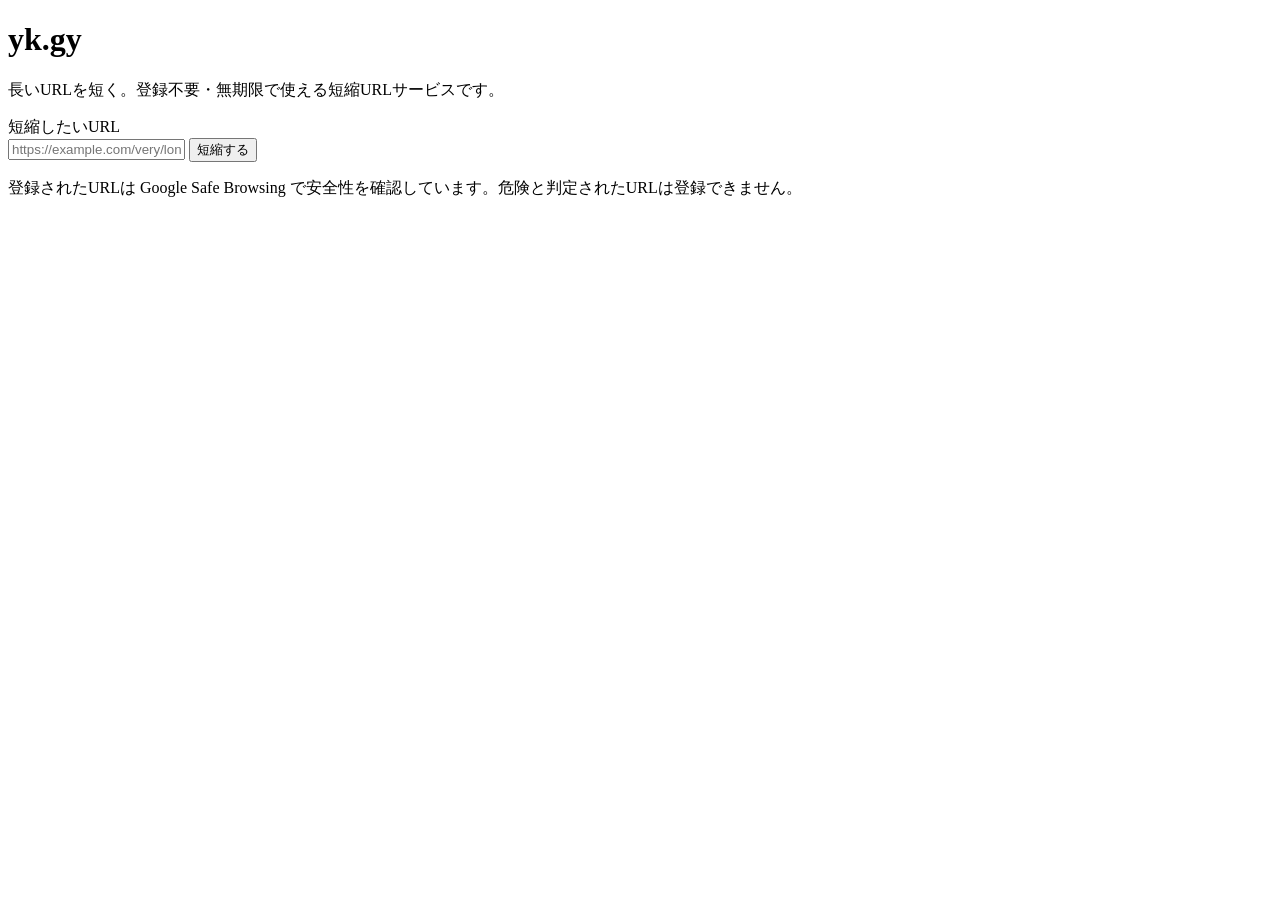
==== web/index.html @ fb18a43f "feat: URL shortener on Fastly Compute (Go) with CI/CD for dev and production - Go Compute app: 7-cha" ====
<!doctype html>
<html lang="ja">
<head>
  <meta charset="utf-8">
  <meta name="viewport" content="width=device-width, initial-scale=1">
  <title>yk.gy — URL短縮</title>
  <meta name="description" content="長いURLを7文字の短いURLに変換します。">
  <link rel="icon" href="/favicon.svg" type="image/svg+xml">
  <link rel="stylesheet" href="/style.css">
  <script src="/app.js" defer></script>
</head>
<body>
  <main class="container">
    <header>
      <h1>yk.gy</h1>
      <p class="lead">長いURLを短く。登録不要・無期限で使える短縮URLサービスです。</p>
    </header>

    <form id="shorten-form" class="card" novalidate>
      <label for="url-input">短縮したいURL</label>
      <div class="row">
        <input id="url-input" name="url" type="url" inputmode="url" autocomplete="url"
               placeholder="https://example.com/very/long/path" maxlength="2048" required>
        <button id="submit-btn" type="submit">短縮する</button>
      </div>
      <p id="error" class="error" role="alert" hidden></p>
    </form>

    <section id="result" class="card result" hidden aria-live="polite">
      <p class="label">短縮URL</p>
      <div class="row">
        <input id="short-url" type="text" readonly aria-label="短縮URL">
        <button id="copy-btn" type="button">コピー</button>
      </div>
      <p class="original">元のURL: <span id="original-url"></span></p>
      <p id="copy-status" class="status" role="status"></p>
    </section>

    <footer>
      <p>登録されたURLは Google Safe Browsing で安全性を確認しています。危険と判定されたURLは登録できません。</p>
      <p class="env" id="env-badge" hidden></p>
    </footer>
  </main>
</body>
</html>
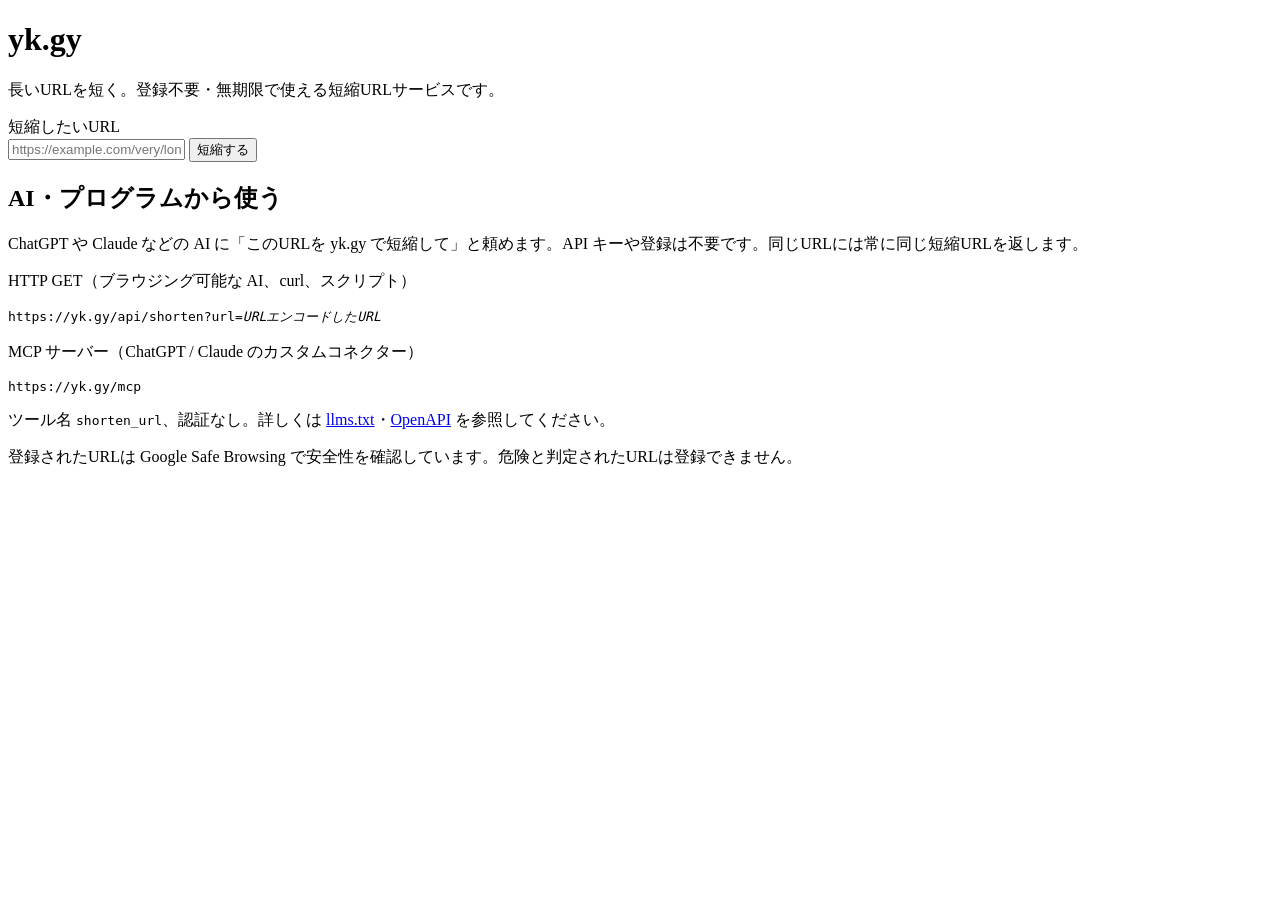
==== commit d2c44d65: "feat: make yk.gy usable by AI assistants (GET API, MCP server, llms.txt, OpenAPI) - GET /api/shorten" ====
--- a/web/index.html
+++ b/web/index.html
@@ -6,6 +6,8 @@
   <title>yk.gy — URL短縮</title>
   <meta name="description" content="長いURLを7文字の短いURLに変換します。">
   <link rel="icon" href="/favicon.svg" type="image/svg+xml">
+  <link rel="alternate" type="text/markdown" href="/llms.txt" title="LLM向けの使い方 (llms.txt)">
+  <link rel="service-desc" type="application/openapi+json" href="/openapi.json">
   <link rel="stylesheet" href="/style.css">
   <script src="/app.js" defer></script>
 </head>
@@ -36,6 +38,16 @@
       <p id="copy-status" class="status" role="status"></p>
     </section>
 
+    <section class="card ai" aria-labelledby="ai-heading">
+      <h2 id="ai-heading">AI・プログラムから使う</h2>
+      <p>ChatGPT や Claude などの AI に「このURLを yk.gy で短縮して」と頼めます。API キーや登録は不要です。同じURLには常に同じ短縮URLを返します。</p>
+      <p class="label">HTTP GET（ブラウジング可能な AI、curl、スクリプト）</p>
+      <pre><code><span class="base-url">https://yk.gy</span>/api/shorten?url=<var>URLエンコードしたURL</var></code></pre>
+      <p class="label">MCP サーバー（ChatGPT / Claude のカスタムコネクター）</p>
+      <pre><code><span class="base-url">https://yk.gy</span>/mcp</code></pre>
+      <p class="note">ツール名 <code>shorten_url</code>、認証なし。詳しくは <a href="/llms.txt">llms.txt</a>・<a href="/openapi.json">OpenAPI</a> を参照してください。</p>
+    </section>
+
     <footer>
       <p>登録されたURLは Google Safe Browsing で安全性を確認しています。危険と判定されたURLは登録できません。</p>
       <p class="env" id="env-badge" hidden></p>
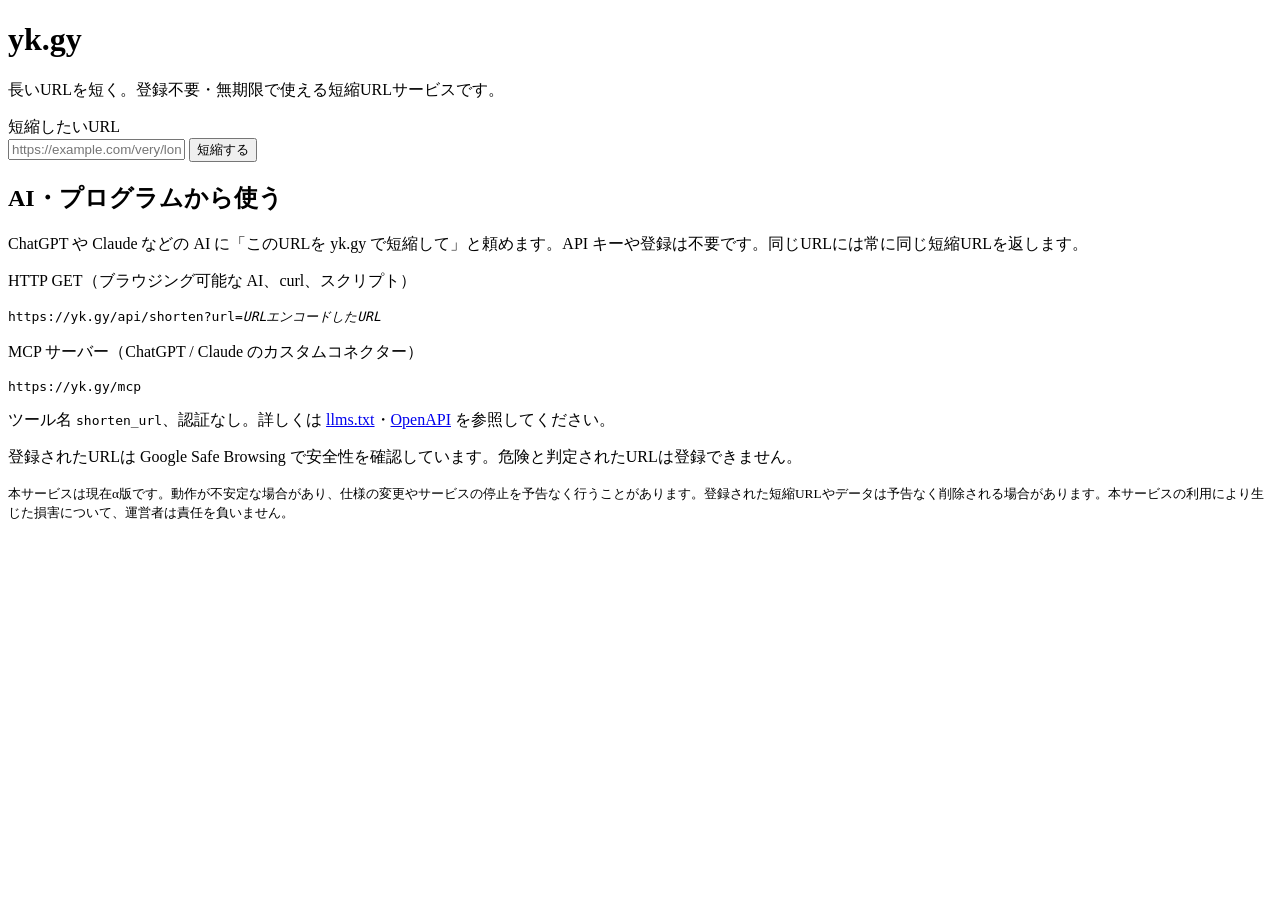
==== commit 85708be2: "feat(ui): alpha-version disclaimer; fix(setup): bind unbound domains, own default domains - Footer: " ====
--- a/web/index.html
+++ b/web/index.html
@@ -50,6 +50,7 @@
 
     <footer>
       <p>登録されたURLは Google Safe Browsing で安全性を確認しています。危険と判定されたURLは登録できません。</p>
+      <p class="disclaimer"><small>本サービスは現在α版です。動作が不安定な場合があり、仕様の変更やサービスの停止を予告なく行うことがあります。登録された短縮URLやデータは予告なく削除される場合があります。本サービスの利用により生じた損害について、運営者は責任を負いません。</small></p>
       <p class="env" id="env-badge" hidden></p>
     </footer>
   </main>
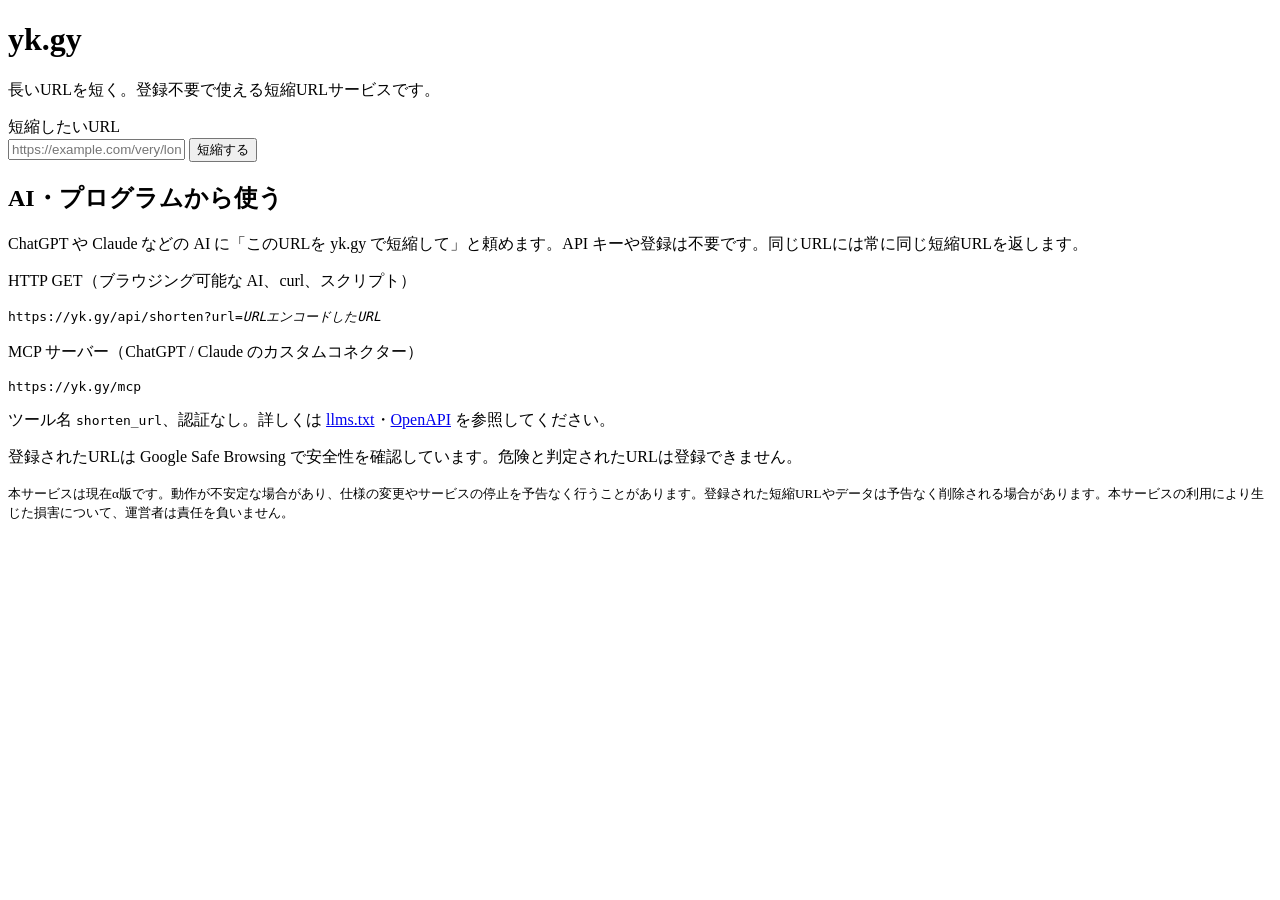
==== commit ef2de334: "無期限表記を削除" ====
--- a/web/index.html
+++ b/web/index.html
@@ -1,5 +1,6 @@
 <!doctype html>
 <html lang="ja">
+
 <head>
   <meta charset="utf-8">
   <meta name="viewport" content="width=device-width, initial-scale=1">
@@ -11,18 +12,19 @@
   <link rel="stylesheet" href="/style.css">
   <script src="/app.js" defer></script>
 </head>
+
 <body>
   <main class="container">
     <header>
       <h1>yk.gy</h1>
-      <p class="lead">長いURLを短く。登録不要・無期限で使える短縮URLサービスです。</p>
+      <p class="lead">長いURLを短く。登録不要で使える短縮URLサービスです。</p>
     </header>
 
     <form id="shorten-form" class="card" novalidate>
       <label for="url-input">短縮したいURL</label>
       <div class="row">
         <input id="url-input" name="url" type="url" inputmode="url" autocomplete="url"
-               placeholder="https://example.com/very/long/path" maxlength="2048" required>
+          placeholder="https://example.com/very/long/path" maxlength="2048" required>
         <button id="submit-btn" type="submit">短縮する</button>
       </div>
       <p id="error" class="error" role="alert" hidden></p>
@@ -45,14 +47,18 @@
       <pre><code><span class="base-url">https://yk.gy</span>/api/shorten?url=<var>URLエンコードしたURL</var></code></pre>
       <p class="label">MCP サーバー（ChatGPT / Claude のカスタムコネクター）</p>
       <pre><code><span class="base-url">https://yk.gy</span>/mcp</code></pre>
-      <p class="note">ツール名 <code>shorten_url</code>、認証なし。詳しくは <a href="/llms.txt">llms.txt</a>・<a href="/openapi.json">OpenAPI</a> を参照してください。</p>
+      <p class="note">ツール名 <code>shorten_url</code>、認証なし。詳しくは <a href="/llms.txt">llms.txt</a>・<a
+          href="/openapi.json">OpenAPI</a> を参照してください。</p>
     </section>
 
     <footer>
       <p>登録されたURLは Google Safe Browsing で安全性を確認しています。危険と判定されたURLは登録できません。</p>
-      <p class="disclaimer"><small>本サービスは現在α版です。動作が不安定な場合があり、仕様の変更やサービスの停止を予告なく行うことがあります。登録された短縮URLやデータは予告なく削除される場合があります。本サービスの利用により生じた損害について、運営者は責任を負いません。</small></p>
+      <p class="disclaimer">
+        <small>本サービスは現在α版です。動作が不安定な場合があり、仕様の変更やサービスの停止を予告なく行うことがあります。登録された短縮URLやデータは予告なく削除される場合があります。本サービスの利用により生じた損害について、運営者は責任を負いません。</small>
+      </p>
       <p class="env" id="env-badge" hidden></p>
     </footer>
   </main>
 </body>
-</html>
+
+</html>
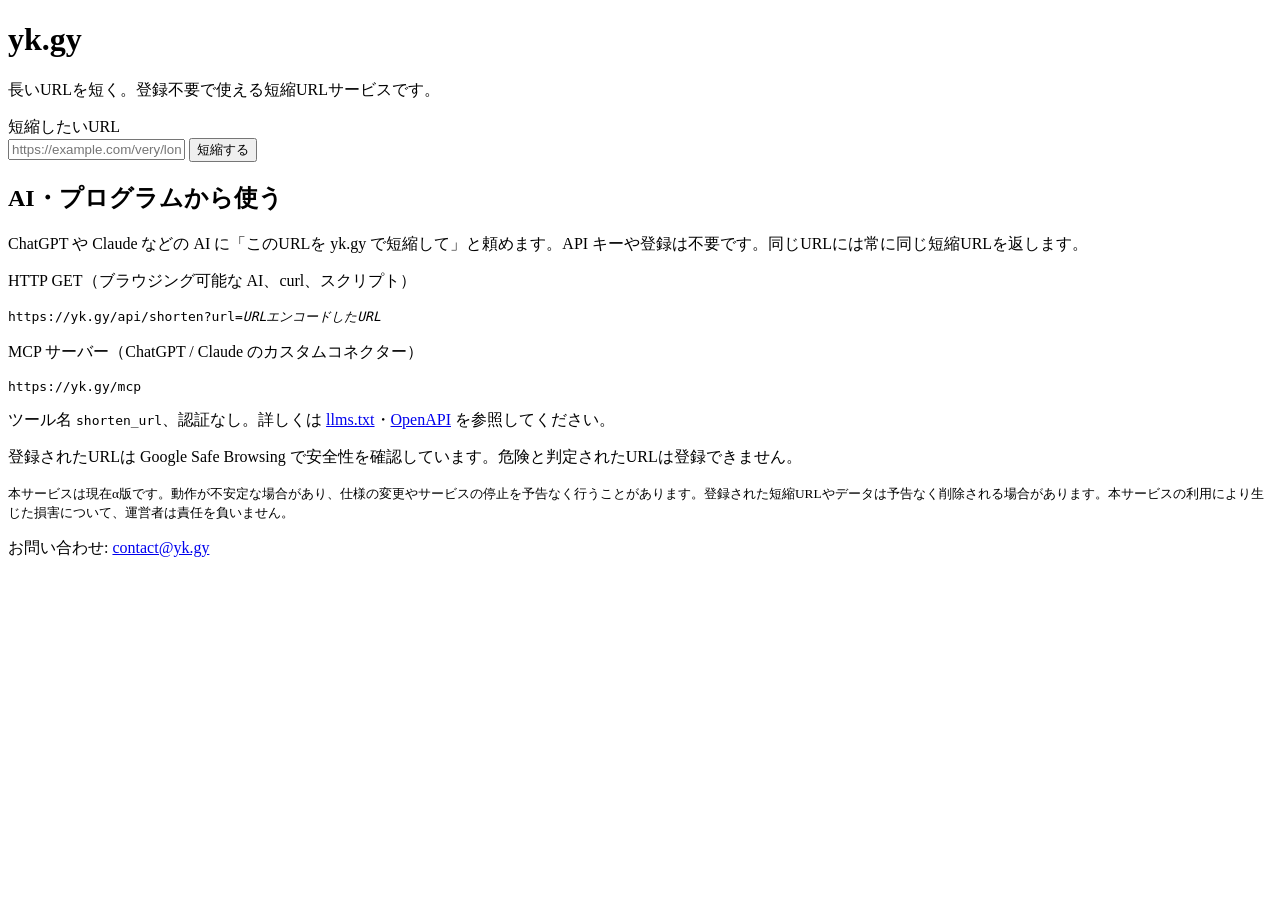
==== commit dbc3e17b: "feat(ui): show contact address (contact@yk.gy) next to the environment badge Co-Authored-By: Claude " ====
--- a/web/index.html
+++ b/web/index.html
@@ -56,7 +56,10 @@
       <p class="disclaimer">
         <small>本サービスは現在α版です。動作が不安定な場合があり、仕様の変更やサービスの停止を予告なく行うことがあります。登録された短縮URLやデータは予告なく削除される場合があります。本サービスの利用により生じた損害について、運営者は責任を負いません。</small>
       </p>
-      <p class="env" id="env-badge" hidden></p>
+      <div class="footer-meta">
+        <p class="env" id="env-badge" hidden></p>
+        <p class="contact">お問い合わせ: <a href="mailto:contact@yk.gy">contact@yk.gy</a></p>
+      </div>
     </footer>
   </main>
 </body>
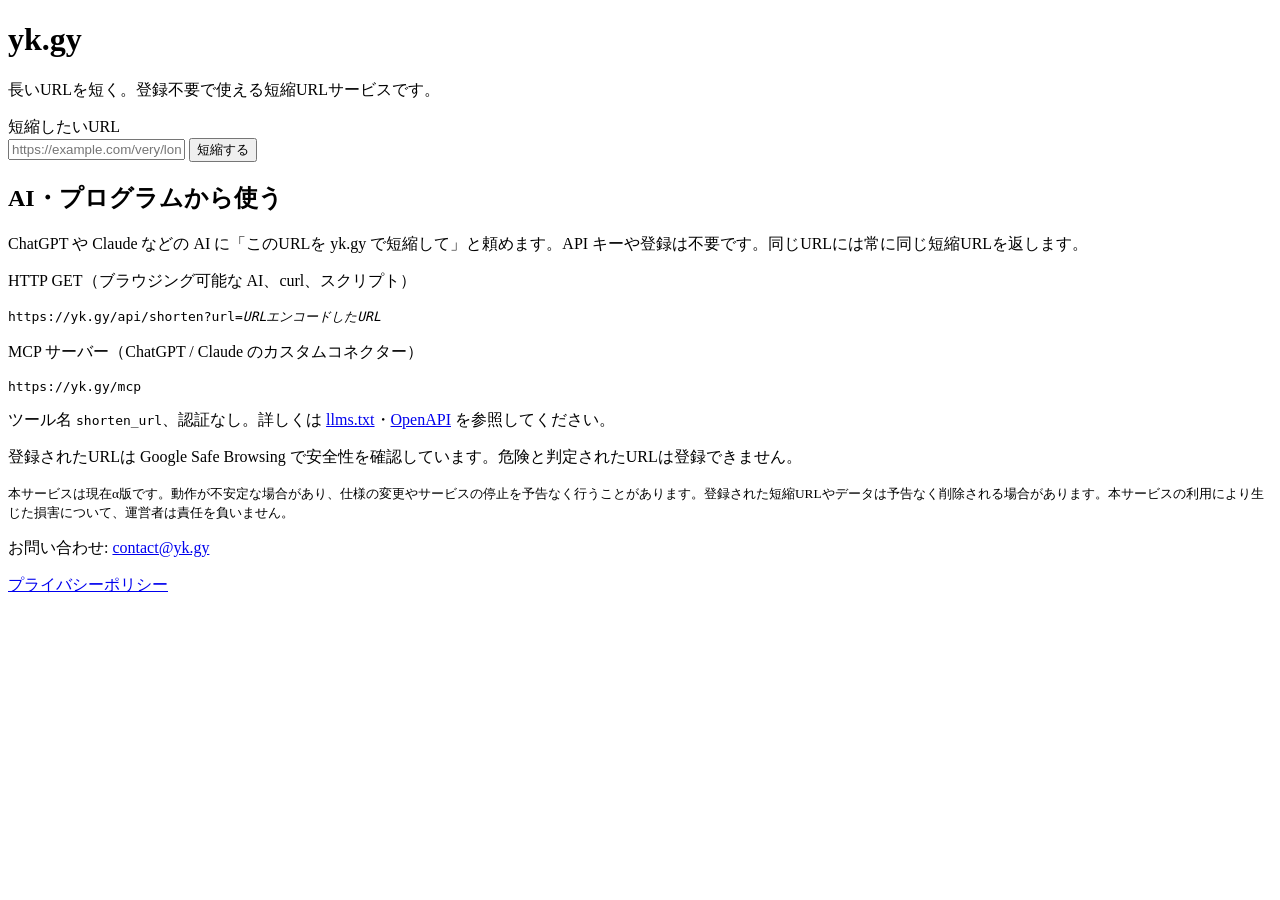
==== commit bd7c0a54: "feat: privacy policy page; stop rate_key leaking EU/EEA/UK IPs; reserve 7-char paths - /privacy (Jap" ====
--- a/web/index.html
+++ b/web/index.html
@@ -59,6 +59,7 @@
       <div class="footer-meta">
         <p class="env" id="env-badge" hidden></p>
         <p class="contact">お問い合わせ: <a href="mailto:contact@yk.gy">contact@yk.gy</a></p>
+        <p class="policy-link"><a href="/privacy">プライバシーポリシー</a></p>
       </div>
     </footer>
   </main>
